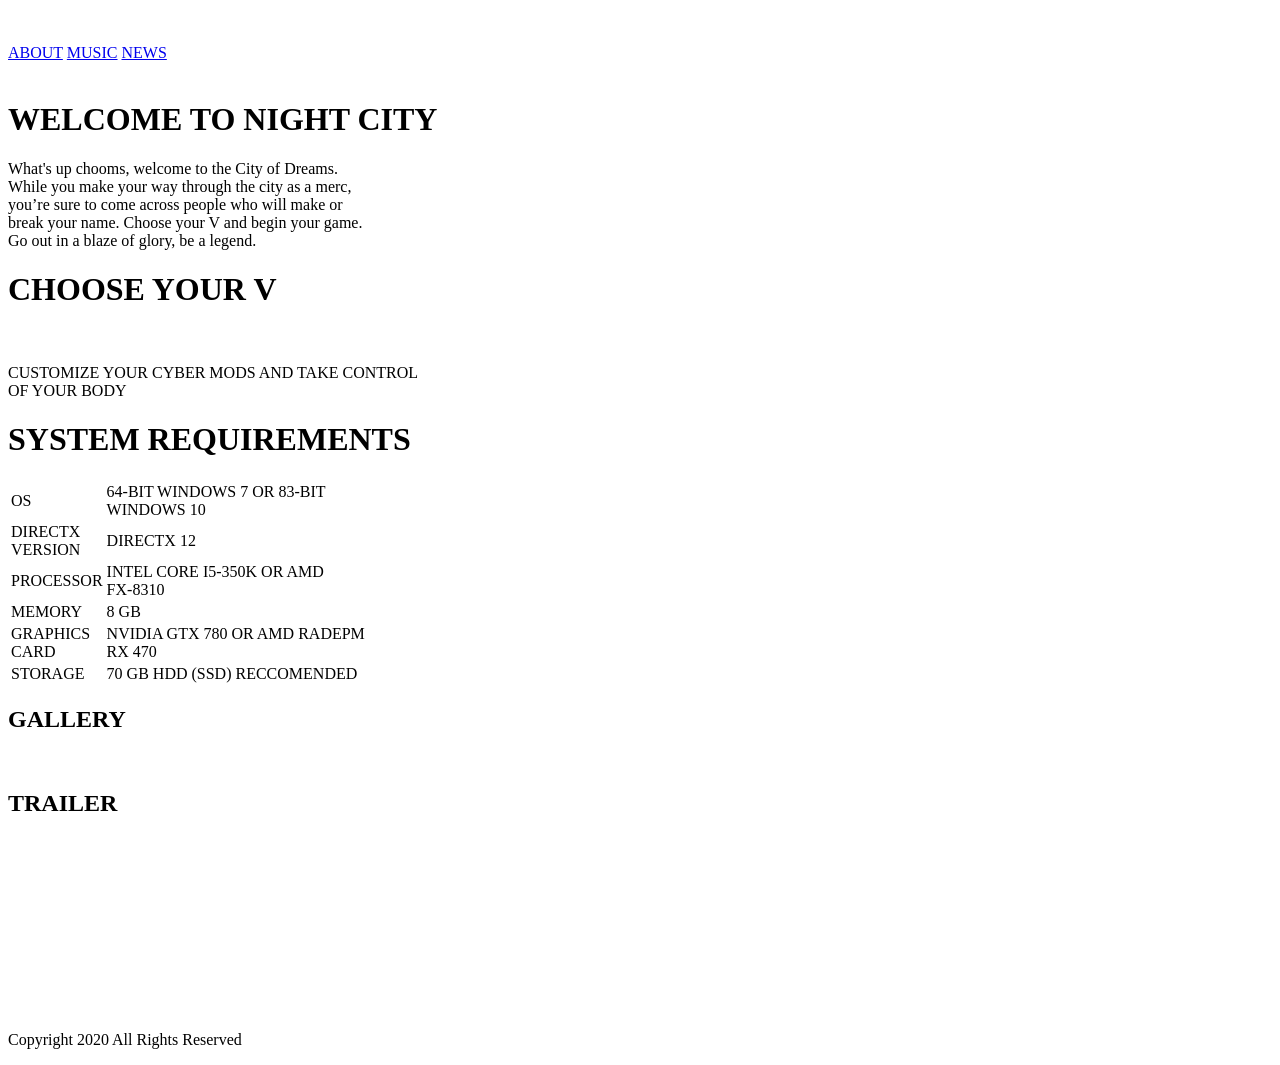
==== index.html @ f4e1ac34 "Add files via upload" ====
<!DOCTYPE html>
<html>
<head>
<meta http-equiv="Content-Type" content="text/html; charset=UTF-8" />
<title>Cyberpunk 2077</title>
<link href="css/main.css" rel="stylesheet" type="text/css" />
<link href="css/grid.css" rel="stylesheet" type="text/css" />
</head>



<body class="site">

    

    <header>
      <div class="headerimg">
        <img src="images/image13.png" alt="">
      </div>
    </header>

    <nav>
       <div class="navimg">
        <img src="images/cardinal.png" alt=""></div> 
       <a href="#">ABOUT</a>
       <a href="#">MUSIC</a>
       <a href="#">NEWS</a>
       
        
        
    </nav>

    <div class ="featuredsection">
         <img src="images/image1.jpg" alt="">

    </div>


    <main>
        <h1>WELCOME TO NIGHT CITY</h1>

    
        
        <p>What's up chooms, welcome to the City of Dreams.<br/>  While you 
        make your way through the city as a merc,<br/>  you’re sure to 
        come across people who will make or<br/> break your name.
        Choose your V and begin your game. <br/> Go out in a blaze of
        glory, be a legend. </p>
    

        <h1>CHOOSE YOUR V</h1>

        <div class="imagecontainer">
        <img src="images/image2.jpg" alt="">
        </div>

        <p>CUSTOMIZE YOUR CYBER MODS AND TAKE CONTROL <br/>
        OF YOUR BODY </p>

        <h1>SYSTEM REQUIREMENTS</h1>


        <table class="center">
            <td>OS</td>
            <td>64-BIT WINDOWS 7 OR 83-BIT <br/>
                WINDOWS 10
            </td>
        </tr>
        <tr>
            <td>DIRECTX <br/>
                VERSION</td>
            <td>DIRECTX 12 </td>
        </tr>
        <tr>
            <td>PROCESSOR</td>
            <td>INTEL CORE I5-350K OR AMD <br/>
            FX-8310 </td>
        </tr>
        <tr>
            <td>MEMORY</td>
            <td>8 GB</td>
        
        </tr>
        <tr>
            <td>GRAPHICS <br/>
                CARD</td>
            <td>NVIDIA GTX 780 OR AMD RADEPM <br/>
            RX 470
        </td>
        
        </tr>
        <tr>
            <td>STORAGE</td>
            <td>70 GB HDD (SSD) RECCOMENDED</td>
        
        </tr>
        </table>

        

    </main>

    <aside>
        <h1>GALLERY</h1>

        <div class="images">

       <a href="images/large5.jpg"><img src="images/image5.jpg" alt=""></a>
       <a href="images/large6.jpg"><img src="images/image6.jpg" alt=""></a>
       <a href="images/large7.jpg"><img src="images/image7.jpg" alt=""></a>
       <a href="images/large8.jpg"><img src="images/image8.jpg" alt=""></a>
       <a href="images/large9.jpg"><img src="images/image9.jpg" alt=""></a>
       <a href="images/large10.jpg"><img src="images/image10.jpg" alt=""></a>
       <a href="images/large12.png"><img src="images/image12.jpg" alt=""></a>

        </div>

        <h1>TRAILER</h1>

        
        <iframe width="322" height="174" src="https://www.youtube.com/embed/PbVKBoDuhZ0" 
        title="YouTube video player" frameborder="0" allow="accelerometer; autoplay; 
        clipboard-write; encrypted-media; gyroscope; picture-in-picture" allowfullscreen>
        </iframe>


    </aside>

  


    <footer>
        <p>Copyright 2020  All Rights Reserved</p>
    </footer>


</body>


</html>
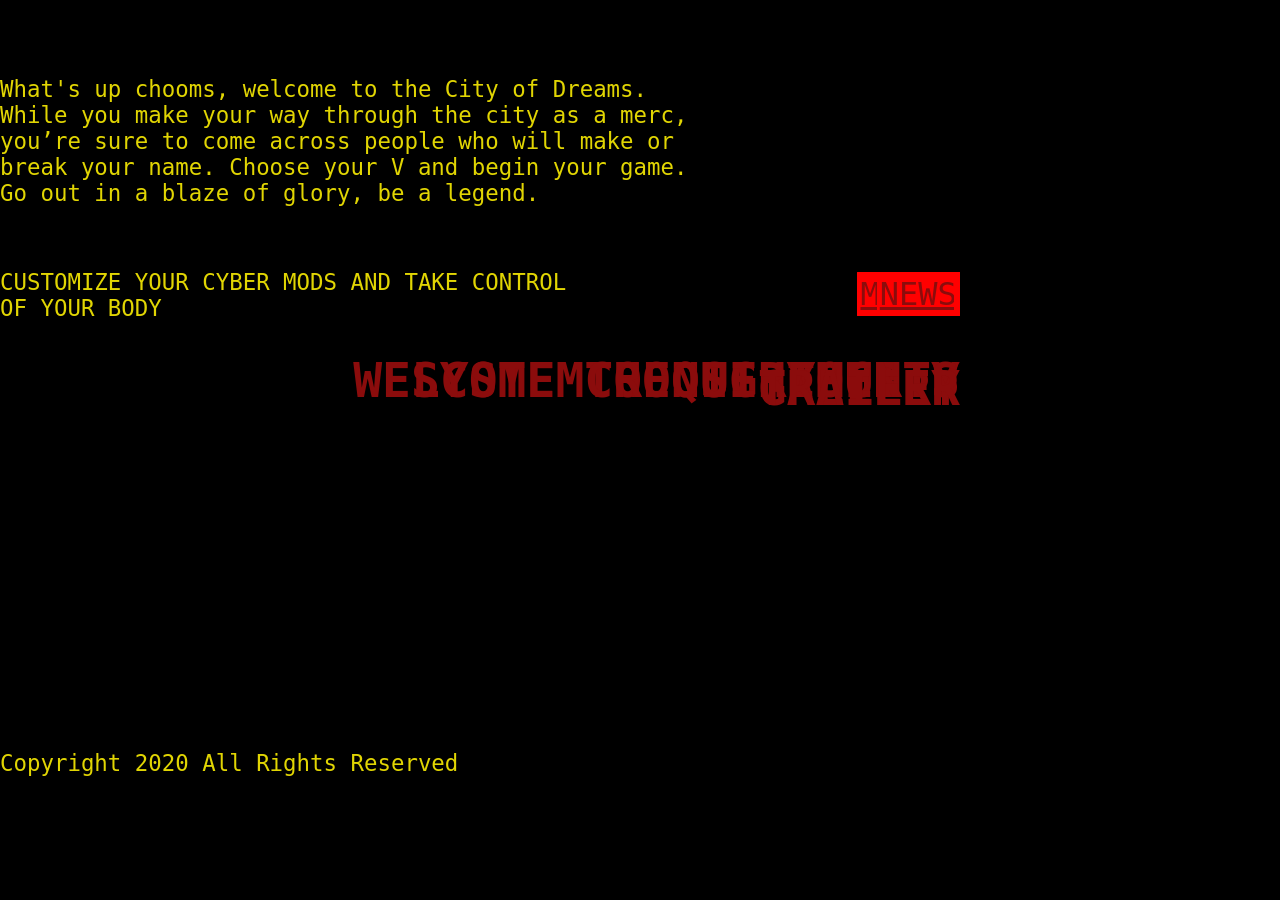
==== commit c2cffcc3: "Update index.html" ====
--- a/index.html
+++ b/index.html
@@ -3,8 +3,8 @@
 <head>
 <meta http-equiv="Content-Type" content="text/html; charset=UTF-8" />
 <title>Cyberpunk 2077</title>
-<link href="css/main.css" rel="stylesheet" type="text/css" />
-<link href="css/grid.css" rel="stylesheet" type="text/css" />
+<link href="css/style.css" rel="stylesheet" type="text/css" />
+<link href="css/style2.css" rel="stylesheet" type="text/css" />
 </head>
 
 
--- a/css/style.css
+++ b/css/style.css
@@ -0,0 +1,57 @@
+body {
+    background-color: black;
+}
+
+.leftbar {
+    position: relative;
+    width: 20rem;
+}
+
+.leftbar img{
+   position: absolute; 
+   
+   left: 0;
+}
+
+.cyberpunk {
+    position: relative;
+
+}
+
+.cyberpunk img {
+    position: absolute;
+    top: 2rem;
+    left: 8rem;
+    width: 39rem;
+}
+
+.enter {
+    position: relative;
+}
+
+h1 {
+    color: rgb(139, 12, 12);
+    font-family: "Share Tech Mono", monospace;
+    position: absolute;
+    top: 20rem;
+    right: 20rem;
+    font-size: 3rem;
+}
+a {
+    margin-bottom: 2rem;
+    color: rgb(139, 12, 12);
+    font-family: "Share Tech Mono", monospace;
+    position: absolute;
+    top: 17rem;
+    right: 20rem;
+    font-size: 3rem;
+    cursor: pointer;
+    background-color: red;
+    border-radius: 1%;
+    padding: .2rem;
+}
+
+span {
+    color: aliceblue;
+}
+
--- a/css/style2.css
+++ b/css/style2.css
@@ -0,0 +1,110 @@
+body {
+    background-color: black;
+    margin: 0;
+}
+
+
+.top h1 {
+    color: rgb(139, 12, 12);
+    font-family: "Share Tech Mono", monospace;
+    position: absolute;
+    font-size: 3rem;
+    right: 2rem;
+    top: 2rem
+}
+.leftbar {
+    position: relative;
+    width: 90rem;
+    background-color: black;
+    height: 100%;
+}
+
+.leftbar img{
+   position: absolute; 
+   z-index: 99;
+   left: 0;
+}
+
+.top {
+    position: relative;
+    width: 100%;
+    height: 10rem;
+}
+
+.nadia {
+    position: absolute;
+    left: 15.4rem;
+    z-index: 100;
+}
+
+.right {
+    position: relative;
+    right: 0;
+}
+
+
+.right img {
+    position: absolute;
+    top: 0;
+}
+
+.chair {
+    width: 27rem;
+    right: 20rem;
+    margin-top: 2rem;
+    
+}
+
+.bubble {
+    right: 0;
+    width: 33rem;
+    z-index: 4;
+    margin-top: 20rem;
+}
+
+.doc {
+    right: 0;
+    width: 30rem;
+    margin-top: 15rem;
+    z-index: 1;
+}
+
+.clear {
+    width: 23rem;
+    right: 0;
+    margin-top: 0rem;
+    z-index:3;
+}
+
+.bubble2 {
+    width: 20rem;
+    right: 0;
+    z-index: 9;
+    margin-top: 37rem
+}
+
+.textme {
+    position: absolute;
+    z-index: 1000;
+    left: 17rem;
+    width: 20rem;
+    top: 20rem;
+}
+p {
+    font-size: 1.4rem;
+    text-align: left;
+    color: #e1d503;
+    font-family: "Share Tech Mono", monospace;
+}
+
+a {
+    margin-bottom: 2rem;
+    color: rgb(139, 12, 12);
+    font-family: "Share Tech Mono", monospace;
+    position: absolute;
+
+    font-size: 2rem;
+    cursor: pointer;
+
+    border-radius: 1%;
+}
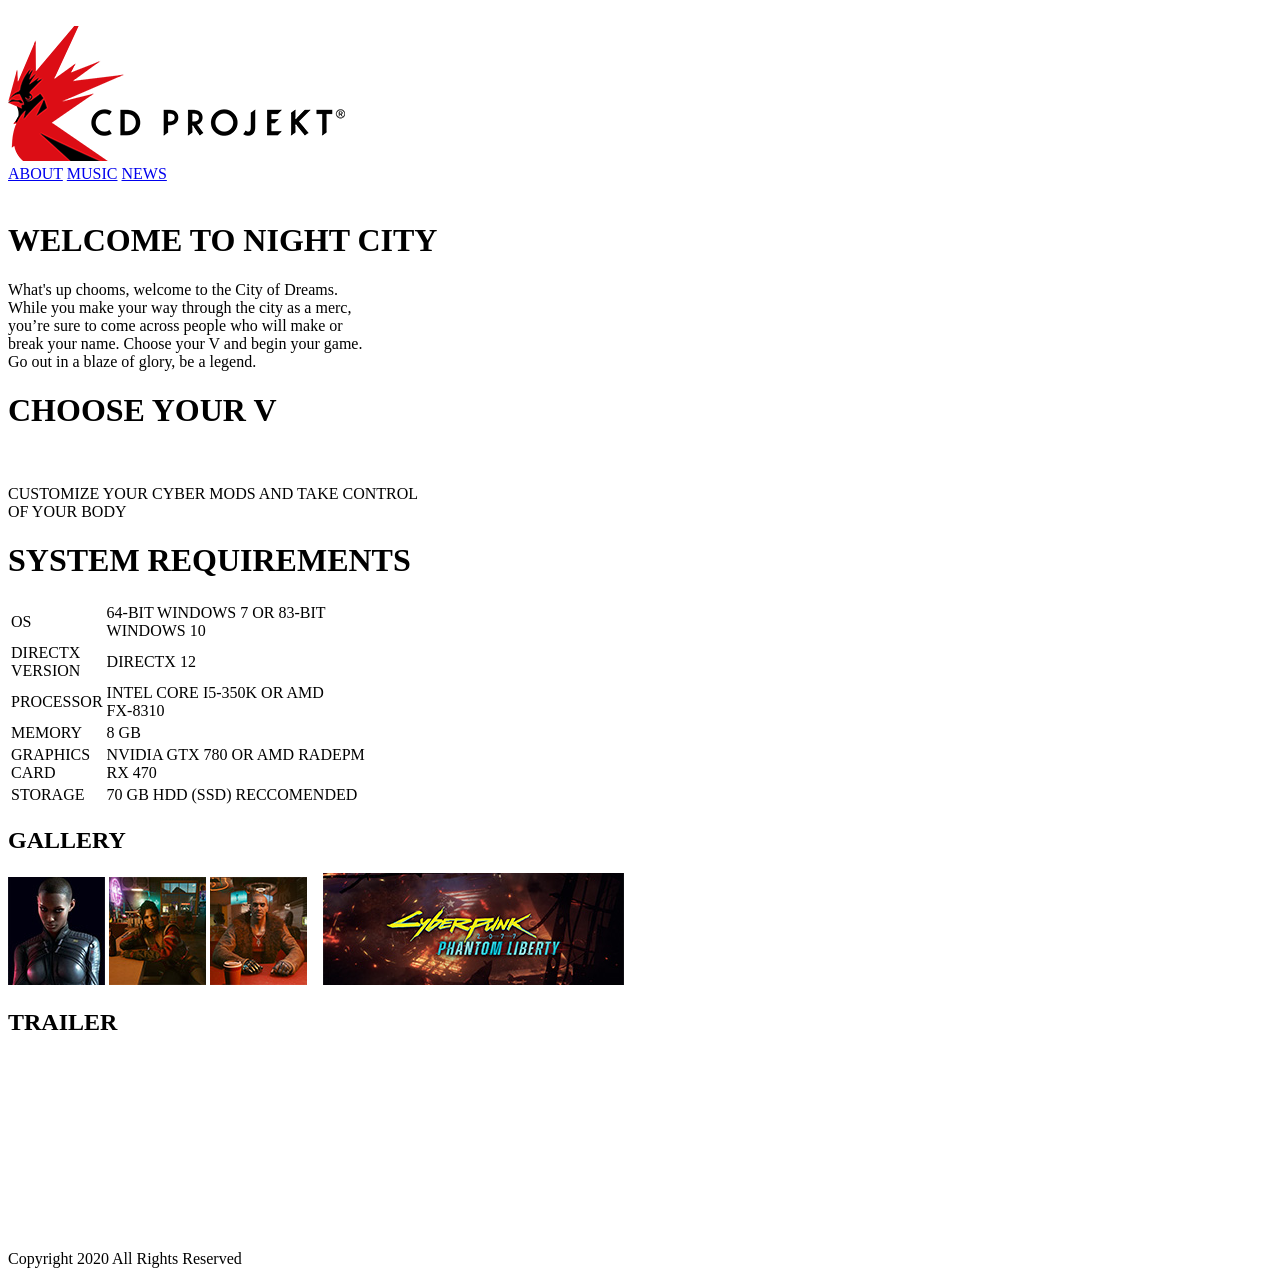
==== commit c40f84c9: "Update index.html" ====
--- a/index.html
+++ b/index.html
@@ -3,8 +3,8 @@
 <head>
 <meta http-equiv="Content-Type" content="text/html; charset=UTF-8" />
 <title>Cyberpunk 2077</title>
-<link href="css/style.css" rel="stylesheet" type="text/css" />
-<link href="css/style2.css" rel="stylesheet" type="text/css" />
+<link href="css/main.css" rel="stylesheet" type="text/css" />
+<link href="css/grid.css" rel="stylesheet" type="text/css" />
 </head>
 
 
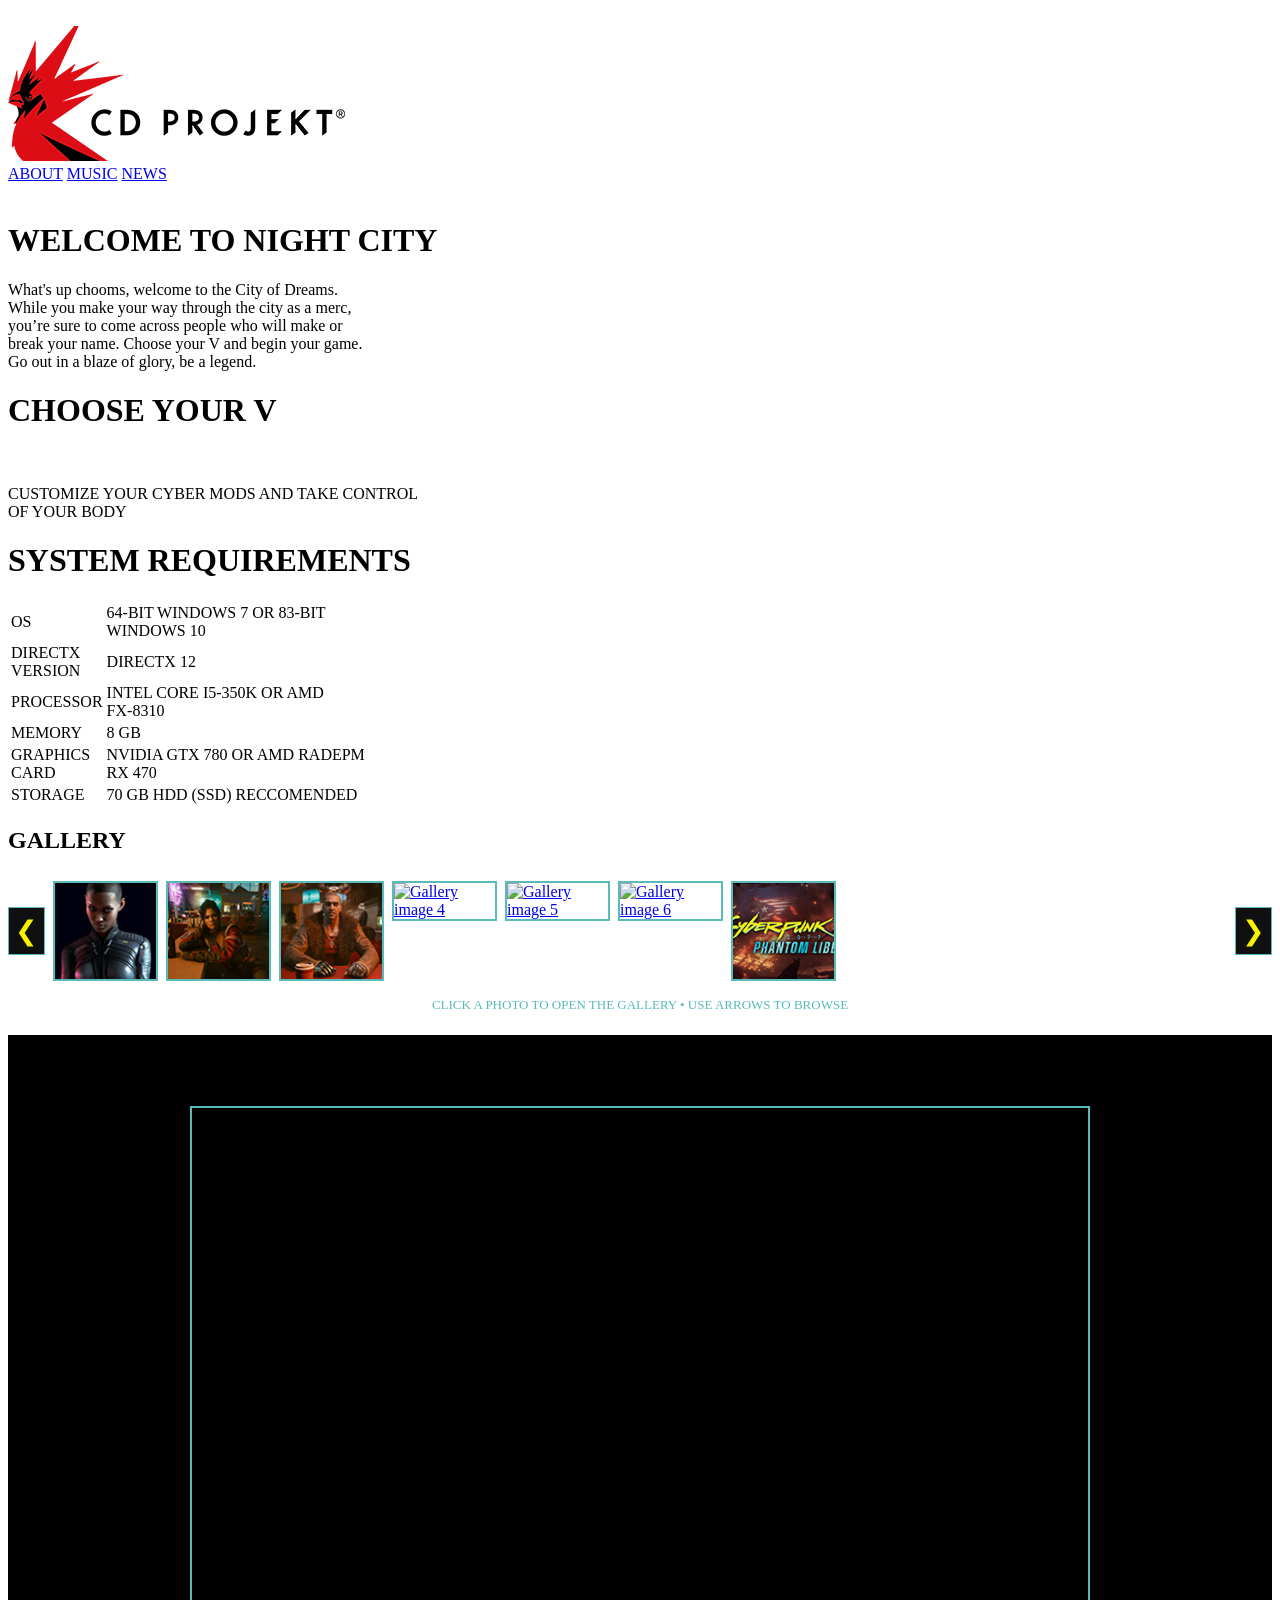
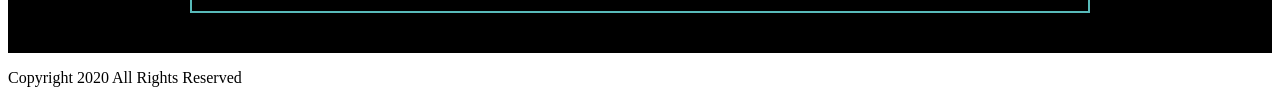
==== commit a912ba93: "Update index.html" ====
--- a/index.html
+++ b/index.html
@@ -1,140 +1,559 @@
+
 <!DOCTYPE html>
-<html>
+<html lang="en">
 <head>
-<meta http-equiv="Content-Type" content="text/html; charset=UTF-8" />
+<meta charset="UTF-8">
+<meta name="viewport" content="width=device-width, initial-scale=1">
 <title>Cyberpunk 2077</title>
-<link href="css/main.css" rel="stylesheet" type="text/css" />
-<link href="css/grid.css" rel="stylesheet" type="text/css" />
+
+<link href="css/main.css" rel="stylesheet">
+<link href="css/grid.css" rel="stylesheet">
+
+<style>
+/* GALLERY THUMBNAILS */
+
+.gallery-strip {
+    display: flex;
+    align-items: center;
+    justify-content: center;
+    gap: 6px;
+    max-width: 100%;
+    margin: 8px auto;
+}
+
+.gallery-strip .images {
+    display: flex;
+    flex: 1;
+    gap: 8px;
+    width: min(100%, 380px);
+    min-width: 0;
+    height: auto;
+    margin: 0;
+    padding: 8px 2px;
+    overflow-x: auto;
+    overflow-y: hidden;
+    scroll-behavior: smooth;
+    scroll-snap-type: x mandatory;
+}
+
+.gallery-strip .images a {
+    display: block;
+    flex: 0 0 105px;
+    height: 100px;
+    scroll-snap-align: start;
+    cursor: zoom-in;
+}
+
+.gallery-strip .images img {
+    width: 105px;
+    height: 100px;
+    object-fit: cover;
+    border: 2px solid #58bab9;
+    box-sizing: border-box;
+}
+
+.gallery-strip .images img:hover {
+    border-color: #f8f102;
+}
+
+.gallery-strip-button {
+    flex: 0 0 32px;
+    height: 48px;
+    background: #101010;
+    color: #f8f102;
+    border: 1px solid #58bab9;
+    font-size: 27px;
+    cursor: pointer;
+}
+
+.gallery-hint {
+    color: #58bab9;
+    font-size: 13px;
+    text-align: center;
+    margin: 8px 0 22px;
+}
+
+/* FULL-SCREEN GALLERY */
+
+.gallery-lightbox[aria-hidden="true"] {
+    display: none;
+}
+
+.gallery-lightbox {
+    position: fixed;
+    inset: 0;
+    z-index: 99999;
+    display: flex;
+    align-items: center;
+    justify-content: center;
+    background: rgba(0, 0, 0, 0.96);
+    padding: 60px 48px;
+    box-sizing: border-box;
+}
+
+.gallery-lightbox figure {
+    flex: 1;
+    min-width: 0;
+    margin: 0;
+    display: flex;
+    flex-direction: column;
+    align-items: center;
+}
+
+.gallery-lightbox img {
+    max-width: 100%;
+    max-height: calc(100dvh - 160px);
+    width: auto;
+    height: auto;
+    object-fit: contain;
+    border: 2px solid #58bab9;
+}
+
+.gallery-lightbox figcaption {
+    color: #f8f102;
+    padding-top: 14px;
+    font-family: monospace;
+}
+
+.gallery-lightbox button {
+    background: #101010;
+    color: #f8f102;
+    border: 2px solid #58bab9;
+    cursor: pointer;
+    font-size: 30px;
+    width: 48px;
+    height: 52px;
+    flex: 0 0 48px;
+}
+
+.gallery-close {
+    position: absolute;
+    top: 16px;
+    right: 20px;
+}
+
+.gallery-nav-prev {
+    margin-right: 16px;
+}
+
+.gallery-nav-next {
+    margin-left: 16px;
+}
+
+/* ENLARGED YOUTUBE TRAILER */
+
+.site {
+    grid-template-areas:
+        "header header nav nav"
+        "header header nav nav"
+        "feature feature feature feature"
+        "main main main sidebar"
+        "main main main sidebar"
+        "trailer trailer trailer trailer"
+        "footer footer footer footer";
+}
+
+.site > aside {
+    height: auto;
+}
+
+.trailer-section {
+    grid-area: trailer;
+    min-width: 0;
+    box-sizing: border-box;
+    padding: 24px 30px 40px;
+    background: #000;
+    text-align: center;
+}
+
+.trailer-section h1 {
+    margin: 0 0 20px;
+}
+
+.trailer-video {
+    display: block;
+    width: 100%;
+    max-width: 900px;
+    aspect-ratio: 16 / 9;
+    height: auto;
+    margin: 0 auto;
+    box-sizing: border-box;
+    background: #000;
+    border: 2px solid #58bab9;
+}
+
+/* MOBILE */
+
+@media (max-width: 600px) {
+    .gallery-lightbox {
+        padding: 68px 7px 30px;
+    }
+
+    .gallery-lightbox button {
+        width: 34px;
+        height: 42px;
+        flex-basis: 34px;
+        font-size: 27px;
+    }
+
+    .gallery-nav-prev {
+        margin-right: 6px;
+    }
+
+    .gallery-nav-next {
+        margin-left: 6px;
+    }
+
+    .gallery-lightbox img {
+        max-height: calc(100dvh - 165px);
+    }
+
+    .trailer-section {
+        padding: 20px 12px 26px;
+    }
+
+    .site > footer {
+        position: static;
+    }
+}
+
+@media (prefers-reduced-motion: reduce) {
+    .gallery-strip .images {
+        scroll-behavior: auto;
+    }
+}
+</style>
 </head>
 
-
-
 <body class="site">
 
-    
-
-    <header>
-      <div class="headerimg">
+<header>
+    <div class="headerimg">
         <img src="images/image13.png" alt="">
-      </div>
-    </header>
-
-    <nav>
-       <div class="navimg">
-        <img src="images/cardinal.png" alt=""></div> 
-       <a href="#">ABOUT</a>
-       <a href="#">MUSIC</a>
-       <a href="#">NEWS</a>
-       
-        
-        
-    </nav>
-
-    <div class ="featuredsection">
-         <img src="images/image1.jpg" alt="">
-
     </div>
-
-
-    <main>
-        <h1>WELCOME TO NIGHT CITY</h1>
-
-    
-        
-        <p>What's up chooms, welcome to the City of Dreams.<br/>  While you 
-        make your way through the city as a merc,<br/>  you’re sure to 
-        come across people who will make or<br/> break your name.
-        Choose your V and begin your game. <br/> Go out in a blaze of
-        glory, be a legend. </p>
-    
-
-        <h1>CHOOSE YOUR V</h1>
-
-        <div class="imagecontainer">
+</header>
+
+<nav>
+    <div class="navimg">
+        <img src="images/cardinal.png" alt="">
+    </div>
+    <a href="#">ABOUT</a>
+    <a href="#">MUSIC</a>
+    <a href="#">NEWS</a>
+</nav>
+
+<div class="featuredsection">
+    <img src="images/image1.jpg" alt="">
+</div>
+
+<main>
+
+    <h1>WELCOME TO NIGHT CITY</h1>
+
+    <p>
+        What's up chooms, welcome to the City of Dreams.<br>
+        While you make your way through the city as a merc,<br>
+        you’re sure to come across people who will make or<br>
+        break your name. Choose your V and begin your game.<br>
+        Go out in a blaze of glory, be a legend.
+    </p>
+
+    <h1>CHOOSE YOUR V</h1>
+
+    <div class="imagecontainer">
         <img src="images/image2.jpg" alt="">
-        </div>
-
-        <p>CUSTOMIZE YOUR CYBER MODS AND TAKE CONTROL <br/>
-        OF YOUR BODY </p>
-
-        <h1>SYSTEM REQUIREMENTS</h1>
-
-
-        <table class="center">
+    </div>
+
+    <p>
+        CUSTOMIZE YOUR CYBER MODS AND TAKE CONTROL<br>
+        OF YOUR BODY
+    </p>
+
+    <h1>SYSTEM REQUIREMENTS</h1>
+
+    <table class="center">
+        <tr>
             <td>OS</td>
-            <td>64-BIT WINDOWS 7 OR 83-BIT <br/>
-                WINDOWS 10
-            </td>
+            <td>64-BIT WINDOWS 7 OR 83-BIT<br>WINDOWS 10</td>
         </tr>
         <tr>
-            <td>DIRECTX <br/>
-                VERSION</td>
-            <td>DIRECTX 12 </td>
+            <td>DIRECTX<br>VERSION</td>
+            <td>DIRECTX 12</td>
         </tr>
         <tr>
             <td>PROCESSOR</td>
-            <td>INTEL CORE I5-350K OR AMD <br/>
-            FX-8310 </td>
+            <td>INTEL CORE I5-350K OR AMD<br>FX-8310</td>
         </tr>
         <tr>
             <td>MEMORY</td>
             <td>8 GB</td>
-        
         </tr>
         <tr>
-            <td>GRAPHICS <br/>
-                CARD</td>
-            <td>NVIDIA GTX 780 OR AMD RADEPM <br/>
-            RX 470
-        </td>
-        
+            <td>GRAPHICS<br>CARD</td>
+            <td>NVIDIA GTX 780 OR AMD RADEPM<br>RX 470</td>
         </tr>
         <tr>
             <td>STORAGE</td>
             <td>70 GB HDD (SSD) RECCOMENDED</td>
-        
         </tr>
-        </table>
-
-        
-
-    </main>
-
-    <aside>
-        <h1>GALLERY</h1>
-
-        <div class="images">
-
-       <a href="images/large5.jpg"><img src="images/image5.jpg" alt=""></a>
-       <a href="images/large6.jpg"><img src="images/image6.jpg" alt=""></a>
-       <a href="images/large7.jpg"><img src="images/image7.jpg" alt=""></a>
-       <a href="images/large8.jpg"><img src="images/image8.jpg" alt=""></a>
-       <a href="images/large9.jpg"><img src="images/image9.jpg" alt=""></a>
-       <a href="images/large10.jpg"><img src="images/image10.jpg" alt=""></a>
-       <a href="images/large12.png"><img src="images/image12.jpg" alt=""></a>
+    </table>
+
+</main>
+
+<aside>
+    <h1>GALLERY</h1>
+
+    <div class="gallery-strip">
+
+        <button
+            class="gallery-strip-button"
+            id="gallery-strip-prev"
+            type="button"
+            aria-label="Scroll gallery left">
+            &#10094;
+        </button>
+
+        <div class="images" id="gallery-thumbnails">
+
+            <a href="images/large5.jpg">
+                <img src="images/image5.jpg" alt="Gallery image 1">
+            </a>
+
+            <a href="images/large6.jpg">
+                <img src="images/image6.jpg" alt="Gallery image 2">
+            </a>
+
+            <a href="images/large7.jpg">
+                <img src="images/image7.jpg" alt="Gallery image 3">
+            </a>
+
+            <a href="images/large8.jpg">
+                <img src="images/image8.jpg" alt="Gallery image 4">
+            </a>
+
+            <a href="images/large9.jpg">
+                <img src="images/image9.jpg" alt="Gallery image 5">
+            </a>
+
+            <a href="images/large10.jpg">
+                <img src="images/image10.jpg" alt="Gallery image 6">
+            </a>
+
+            <a href="images/large12.png">
+                <img src="images/image12.jpg" alt="Gallery image 7">
+            </a>
 
         </div>
 
-        <h1>TRAILER</h1>
-
-        
-        <iframe width="322" height="174" src="https://www.youtube.com/embed/PbVKBoDuhZ0" 
-        title="YouTube video player" frameborder="0" allow="accelerometer; autoplay; 
-        clipboard-write; encrypted-media; gyroscope; picture-in-picture" allowfullscreen>
-        </iframe>
-
-
-    </aside>
-
-  
-
-
-    <footer>
-        <p>Copyright 2020  All Rights Reserved</p>
-    </footer>
-
+        <button
+            class="gallery-strip-button"
+            id="gallery-strip-next"
+            type="button"
+            aria-label="Scroll gallery right">
+            &#10095;
+        </button>
+
+    </div>
+
+    <p class="gallery-hint">
+        CLICK A PHOTO TO OPEN THE GALLERY • USE ARROWS TO BROWSE
+    </p>
+
+</aside>
+
+<!-- FULL-WIDTH YOUTUBE TRAILER -->
+
+<section class="trailer-section">
+    <h1>TRAILER</h1>
+
+    <iframe
+        class="trailer-video"
+        src="https://www.youtube.com/embed/PbVKBoDuhZ0"
+        title="Cyberpunk 2077 Trailer"
+        loading="lazy"
+        allow="accelerometer; autoplay; clipboard-write; encrypted-media; gyroscope; picture-in-picture; web-share"
+        referrerpolicy="strict-origin-when-cross-origin"
+        allowfullscreen>
+    </iframe>
+</section>
+
+<footer>
+    <p>Copyright 2020 All Rights Reserved</p>
+</footer>
+
+<!-- GALLERY LIGHTBOX -->
+
+<div
+    class="gallery-lightbox"
+    id="gallery-lightbox"
+    role="dialog"
+    aria-modal="true"
+    aria-label="Cyberpunk photo gallery"
+    aria-hidden="true">
+
+    <button
+        class="gallery-close"
+        id="gallery-close"
+        type="button"
+        aria-label="Close gallery">
+        &times;
+    </button>
+
+    <button
+        class="gallery-nav-prev"
+        id="gallery-prev"
+        type="button"
+        aria-label="Previous image">
+        &#10094;
+    </button>
+
+    <figure>
+        <img id="gallery-active-image" alt="">
+        <figcaption id="gallery-counter"></figcaption>
+    </figure>
+
+    <button
+        class="gallery-nav-next"
+        id="gallery-next"
+        type="button"
+        aria-label="Next image">
+        &#10095;
+    </button>
+
+</div>
+
+<script>
+(function () {
+    const strip = document.getElementById('gallery-thumbnails');
+    const thumbnails = Array.from(strip.querySelectorAll('a'));
+    const viewer = document.getElementById('gallery-lightbox');
+    const activeImage = document.getElementById('gallery-active-image');
+    const counter = document.getElementById('gallery-counter');
+    const closeButton = document.getElementById('gallery-close');
+
+    const photos = thumbnails.map(link => ({
+        src: link.getAttribute('href'),
+        alt: link.querySelector('img').getAttribute('alt')
+    }));
+
+    let current = 0;
+    let previousFocus = null;
+    let priorOverflow = '';
+    let touchStartX = null;
+
+    function showPhoto(index) {
+        current = (index + photos.length) % photos.length;
+        activeImage.src = photos[current].src;
+        activeImage.alt = photos[current].alt;
+        counter.textContent = (current + 1) + ' / ' + photos.length;
+    }
+
+    function openViewer(index) {
+        previousFocus = document.activeElement;
+        priorOverflow = document.body.style.overflow;
+        showPhoto(index);
+        viewer.setAttribute('aria-hidden', 'false');
+        document.body.style.overflow = 'hidden';
+        closeButton.focus();
+    }
+
+    function closeViewer() {
+        viewer.setAttribute('aria-hidden', 'true');
+        document.body.style.overflow = priorOverflow;
+        activeImage.removeAttribute('src');
+
+        if (previousFocus) {
+            previousFocus.focus();
+        }
+    }
+
+    thumbnails.forEach((link, index) => {
+        link.addEventListener('click', event => {
+            event.preventDefault();
+            openViewer(index);
+        });
+    });
+
+    document.getElementById('gallery-prev').addEventListener('click', () => {
+        showPhoto(current - 1);
+    });
+
+    document.getElementById('gallery-next').addEventListener('click', () => {
+        showPhoto(current + 1);
+    });
+
+    closeButton.addEventListener('click', closeViewer);
+
+    viewer.addEventListener('click', event => {
+        if (event.target === viewer) closeViewer();
+    });
+
+    document.addEventListener('keydown', event => {
+        if (viewer.getAttribute('aria-hidden') === 'true') return;
+
+        if (event.key === 'Escape') {
+            closeViewer();
+        } else if (event.key === 'ArrowLeft') {
+            event.preventDefault();
+            showPhoto(current - 1);
+        } else if (event.key === 'ArrowRight') {
+            event.preventDefault();
+            showPhoto(current + 1);
+        } else if (event.key === 'Tab') {
+            const controls = [
+                closeButton,
+                document.getElementById('gallery-prev'),
+                document.getElementById('gallery-next')
+            ];
+
+            const idx = controls.indexOf(document.activeElement);
+
+            if (event.shiftKey && idx <= 0) {
+                event.preventDefault();
+                controls[controls.length - 1].focus();
+            } else if (!event.shiftKey && idx === controls.length - 1) {
+                event.preventDefault();
+                controls[0].focus();
+            }
+        }
+    });
+
+    viewer.addEventListener('touchstart', event => {
+        if (event.touches.length === 1) {
+            touchStartX = event.touches[0].clientX;
+        }
+    }, { passive: true });
+
+    viewer.addEventListener('touchend', event => {
+        if (touchStartX === null || event.changedTouches.length !== 1) return;
+
+        const delta = event.changedTouches[0].clientX - touchStartX;
+
+        if (Math.abs(delta) > 45) {
+            showPhoto(current + (delta < 0 ? 1 : -1));
+        }
+
+        touchStartX = null;
+    }, { passive: true });
+
+    function scrollStrip(direction) {
+        const step = thumbnails[0].getBoundingClientRect().width + 8;
+
+        strip.scrollBy({
+            left: direction * step * 2,
+            behavior: 'smooth'
+        });
+    }
+
+    document.getElementById('gallery-strip-prev').addEventListener('click', () => {
+        scrollStrip(-1);
+    });
+
+    document.getElementById('gallery-strip-next').addEventListener('click', () => {
+        scrollStrip(1);
+    });
+})();
+</script>
 
 </body>
-
-
 </html>
